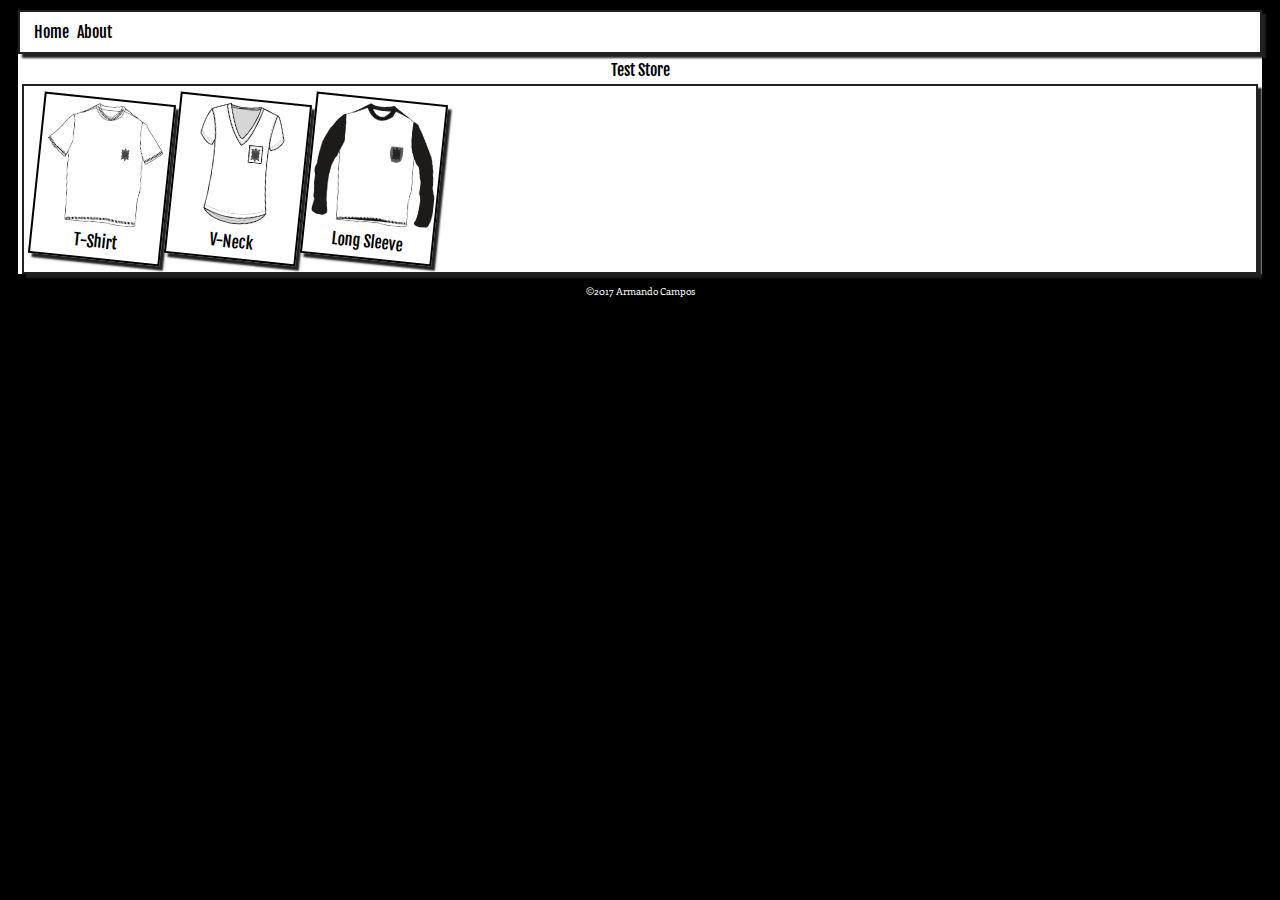
==== index.html @ b6cafa7c "Add files via upload" ====
<!DOCTYPE HTMl>
<html>
<head>
<title>Test Store</title>
<style>
@import url(index.css);
@import url('https://fonts.googleapis.com/css?family=Merriweather');
@import url('https://fonts.googleapis.com/css?family=Libre+Baskerville');
@import url('https://fonts.googleapis.com/css?family=Enriqueta');
@import url('https://fonts.googleapis.com/css?family=Fjalla+One');
</style>
<link rel="icon" type="image/png" href="favicon-16x16.png" sizes="16x16">
<link rel="icon" type="image/png" href="favicon-32x32.png" sizes="32x32">
<link rel="icon" type="image/png" href="favicon-196x196.png" sizes="196x196">
</head>
<body onload="init(4); rad_default(0, 0); rad_default(1, 0); rad_default(2, 0);">

<div id="wrapper">

<div class="area" style="padding: 0px; margin: 6px 0px;">
	<div class="nav">
		<ul>
			<li class="navb" onclick="navigate(0);">Home</li>
			<li class="navb" onclick="navigate(1);">About</li>
		</ul>
	</div>
</div>

<div class="para centext tooltip">Test Store<span class="tooltiptext" id="ttip_item"></span></div>

<div class="area" style="padding: 10px; margin-bottom: 6px;">
	<div class="rads" id="rads3">
		<div class="rad rad_off" id="rad30"><div class="node_item" onclick="btn_setitem(0);" onmouseover="set_text('ttip_item', 'T-Shirt : $8');"><img src="assets/shirtsketch0white.png"/><span class="para">T-Shirt</span></div></div>
		<div class="rad rad_off" id="rad31"><div class="node_item" onclick="btn_setitem(1);" onmouseover="set_text('ttip_item', 'V-Neck : $10');"><img src="assets/shirtsketch1white.png"/><span class="para">V-Neck</span></div></div>
		<div class="rad rad_off" id="rad32"><div class="node_item" onclick="btn_setitem(2);" onmouseover="set_text('ttip_item', 'Long-Sleeve : $12');"><img src="assets/shirtsketch2white.png"/><span class="para">Long Sleeve</span></div></div>
	</div>
</div>

<div id="storeform" class="form_off">
<div class="para centext">Test Store Form</div>
<div class="additional centext">Please Select a Size, Color, and Enter your desired Quantity...</div>

<div class="area" style="padding: 0px;">
<form action="" name="info">
	<fieldset>
	<div class="area" style="margin: 0px;">
	<img class="resize_s centered" id="displayshirt" src="assets/shirtsketch0white.png" />
	</div>
	<div class="area checkered" style="margin: 0px;">
	<span class="para c_white">[ Size ]</span><br>
	<!-- Custom Radio Button Experiment -->
	<div class="rads" id="rads0">
		<div class="rad rad_off" id="rad00" onclick="node_activate(0, 0);"><div class="node_color bg_white">S</div></div>
		<div class="rad rad_off" id="rad01" onclick="node_activate(0, 1);"><div class="node_color bg_white">M</div></div>
		<div class="rad rad_off" id="rad02" onclick="node_activate(0, 2);"><div class="node_color bg_white">L</div></div>
		<div class="rad rad_off" id="rad03" onclick="node_activate(0, 3);"><div class="node_color bg_white">XL</div></div>
		<div class="rad rad_off" id="rad04" onclick="node_activate(0, 4);"><div class="node_color bg_white">2XL</div></div>
	</div>
	<br><br>
	<span class="para c_white">[ Color ]</span><br>
	<!-- Custom Radio Button Experiment -->
	<div class="rads" id="rads1">
		<div class="rad rad_off" id="rad10" onclick="node_activate(1, 0);"><div class="node_color bg_white">.</div></div>
		<div class="rad rad_off" id="rad11" onclick="node_activate(1, 1);"><div class="node_color bg_red">.</div></div>
		<div class="rad rad_off" id="rad12" onclick="node_activate(1, 2);"><div class="node_color bg_orange">.</div></div>
		<div class="rad rad_off" id="rad13" onclick="node_activate(1, 3);"><div class="node_color bg_yellow">.</div></div>
		<div class="rad rad_off" id="rad14" onclick="node_activate(1, 4);"><div class="node_color bg_green">.</div></div>
		<div class="rad rad_off" id="rad15" onclick="node_activate(1, 5);"><div class="node_color bg_blue">.</div></div>
		<div class="rad rad_off" id="rad16" onclick="node_activate(1, 6);"><div class="node_color bg_black">.</div></div>
	</div>
	<br><br>
	<span class="para c_white">[ Quantity ]</span><br>
	<!--<input id="i_quant" type="text" name="quantity">-->
	<div class="rads" id="rads2">
		<div class="rad rad_off" id="rad20" onclick="node_activate(2, 0);"><div class="node_color bg_white">1</div></div>
		<div class="rad rad_off" id="rad21" onclick="node_activate(2, 1);"><div class="node_color bg_white">2</div></div>
		<div class="rad rad_off" id="rad22" onclick="node_activate(2, 2);"><div class="node_color bg_white">3</div></div>
		<div class="rad rad_off" id="rad23" onclick="node_activate(2, 3);"><div class="node_color bg_white">5</div></div>
		<div class="rad rad_off" id="rad24" onclick="node_activate(2, 4);"><div class="node_color bg_white">9</div></div>
		<div class="rad rad_off" id="rad25" onclick="node_activate(2, 5);"><div class="node_color bg_white">12</div></div>
		<div class="rad rad_off" id="rad26" onclick="node_activate(2, 6);"><div class="node_color bg_white">Custom</div></div>
		<div id="quantcustom" class="hide">
			<input id="i_quant" type="text" name="quant">
		</div>
	</div>
	</div>
	<br>
	<input id="b_nxt" class="btn" onclick="return btn_nxt();" type="submit" value="NEXT">
	<span class="notif invalid_off" id="notif_invalid">Name is invalid...</span>

	<div id="purchaseform" class="form_off">
	<div class="area checkered" style="margin: 0px;">
	<span class="c_white">[ Name ]</span><br>
	<input id="i_name" type="text" name="firstname">
	</div>
	<div class="divider2">...</div>
	<span id="selitem" class="additional" style="display: block;">[ test ]</span>
	<input class="btn" onclick="return btn_submit();" class="sub" type="submit" value="ADD TO CART">
	<span class="notif invalid_off" id="notif_invalidsub">Please fill All required fields...</span>
	</div>
	</fieldset>
</form>
</div>
</div>

</div>

<div class="additional" id="footer">
	©2017 Armando Campos
</div>

<!-- Import -->
<script src="https://ajax.googleapis.com/ajax/libs/jquery/3.1.1/jquery.min.js"></script>
<script src="index.js"></script>
</body>
</html>
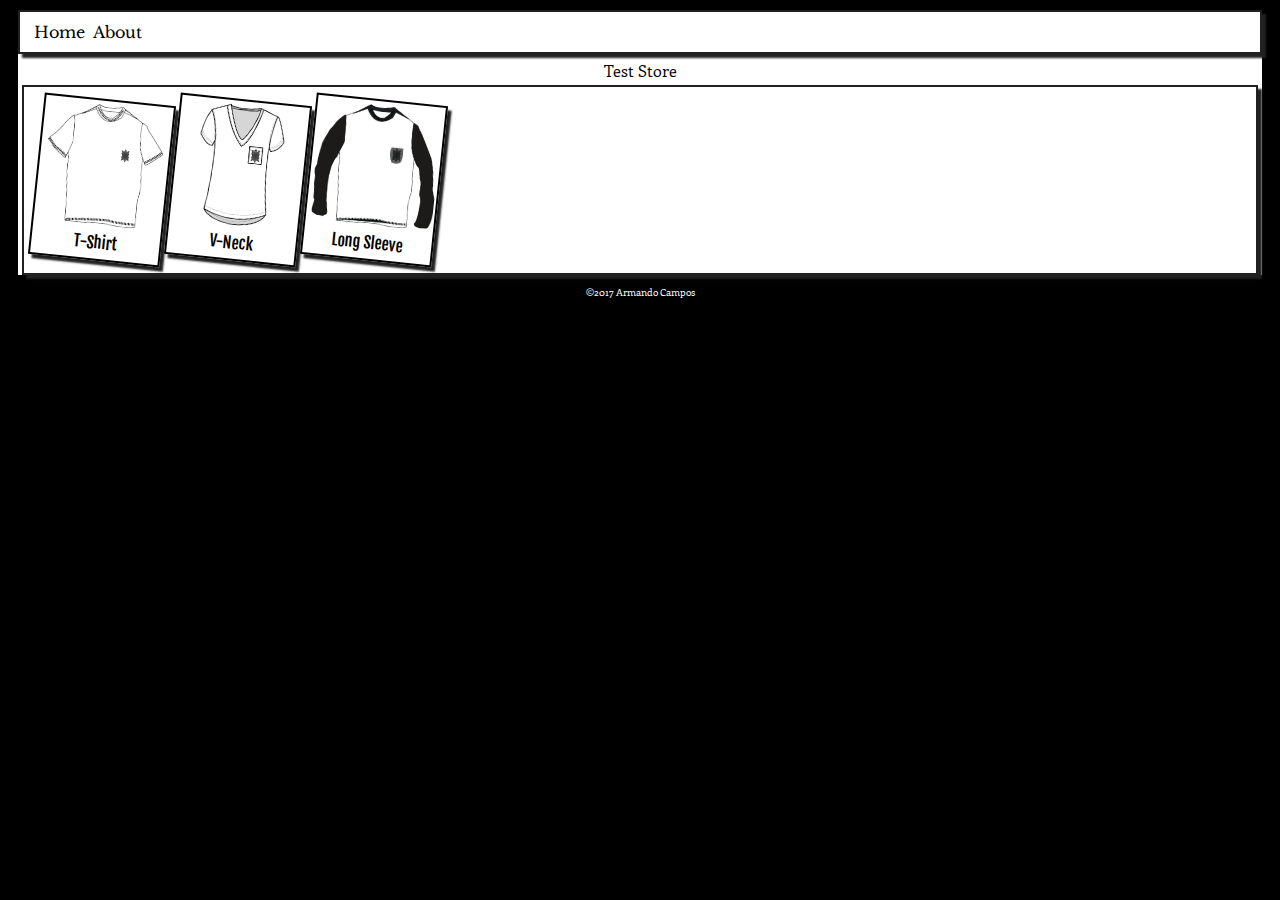
==== commit ab4ee2e5: "Add files via upload" ====
--- a/index.html
+++ b/index.html
@@ -8,6 +8,7 @@
 @import url('https://fonts.googleapis.com/css?family=Libre+Baskerville');
 @import url('https://fonts.googleapis.com/css?family=Enriqueta');
 @import url('https://fonts.googleapis.com/css?family=Fjalla+One');
+@import url('https://fonts.googleapis.com/css?family=Roboto+Condensed');
 </style>
 <link rel="icon" type="image/png" href="favicon-16x16.png" sizes="16x16">
 <link rel="icon" type="image/png" href="favicon-32x32.png" sizes="32x32">
@@ -26,7 +27,7 @@
 	</div>
 </div>
 
-<div class="para centext tooltip">Test Store<span class="tooltiptext" id="ttip_item"></span></div>
+<div class="para centext tooltip fnt_enr">Test Store<span class="tooltiptext fnt_enr" id="ttip_item"></span></div>
 
 <div class="area" style="padding: 10px; margin-bottom: 6px;">
 	<div class="rads" id="rads3">
@@ -37,7 +38,7 @@
 </div>
 
 <div id="storeform" class="form_off">
-<div class="para centext">Test Store Form</div>
+<div class="para centext fnt_fja">Test Store Form</div>
 <div class="additional centext">Please Select a Size, Color, and Enter your desired Quantity...</div>
 
 <div class="area" style="padding: 0px;">
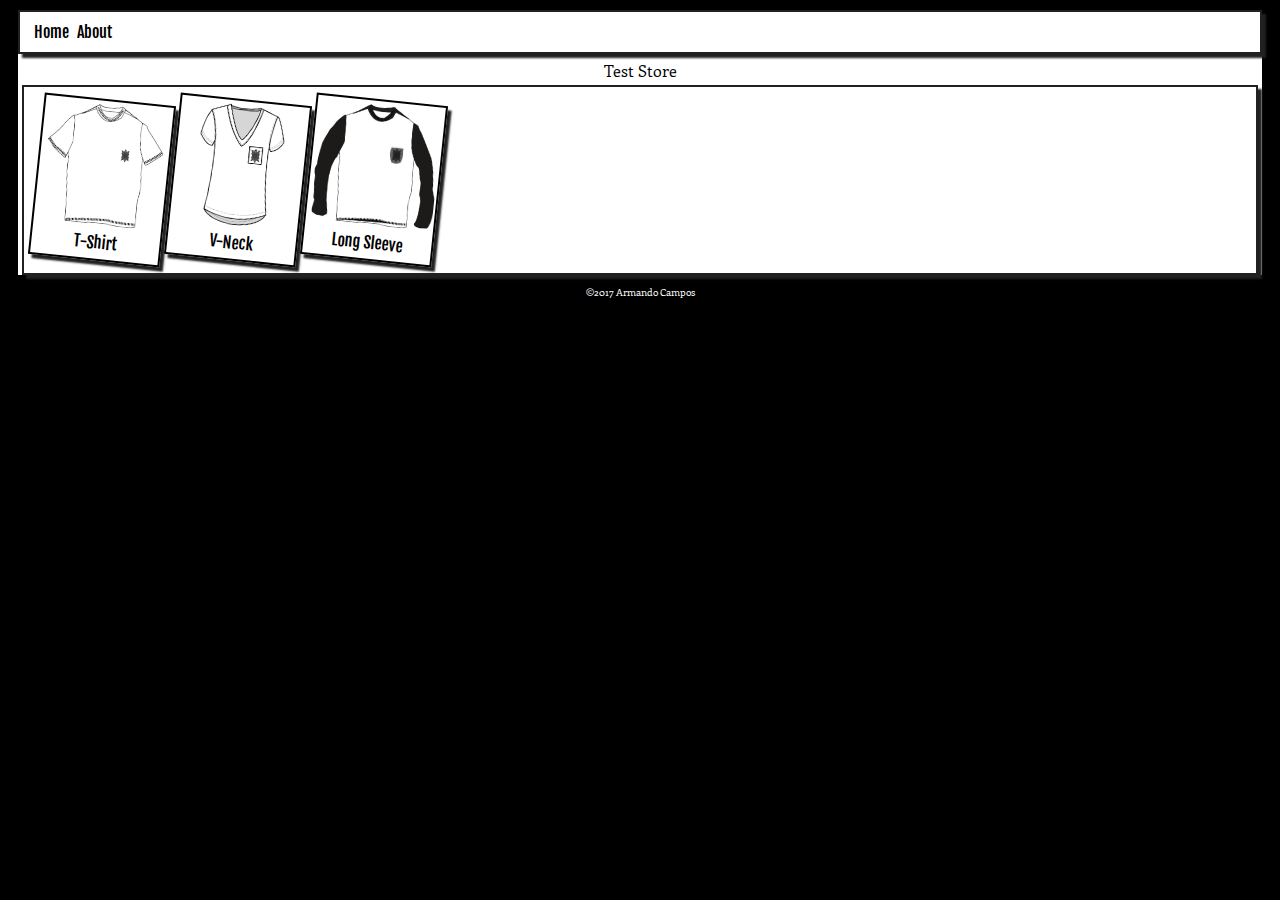
==== commit 6483f95f: "Add files via upload" ====
--- a/index.html
+++ b/index.html
@@ -9,6 +9,7 @@
 @import url('https://fonts.googleapis.com/css?family=Enriqueta');
 @import url('https://fonts.googleapis.com/css?family=Fjalla+One');
 @import url('https://fonts.googleapis.com/css?family=Roboto+Condensed');
+@import url('https://fonts.googleapis.com/css?family=Bitter');
 </style>
 <link rel="icon" type="image/png" href="favicon-16x16.png" sizes="16x16">
 <link rel="icon" type="image/png" href="favicon-32x32.png" sizes="32x32">
@@ -21,8 +22,8 @@
 <div class="area" style="padding: 0px; margin: 6px 0px;">
 	<div class="nav">
 		<ul>
-			<li class="navb" onclick="navigate(0);">Home</li>
-			<li class="navb" onclick="navigate(1);">About</li>
+			<li class="navb fnt_fja" onclick="navigate(0);">Home</li>
+			<li class="navb fnt_fja" onclick="navigate(1);">About</li>
 		</ul>
 	</div>
 </div>
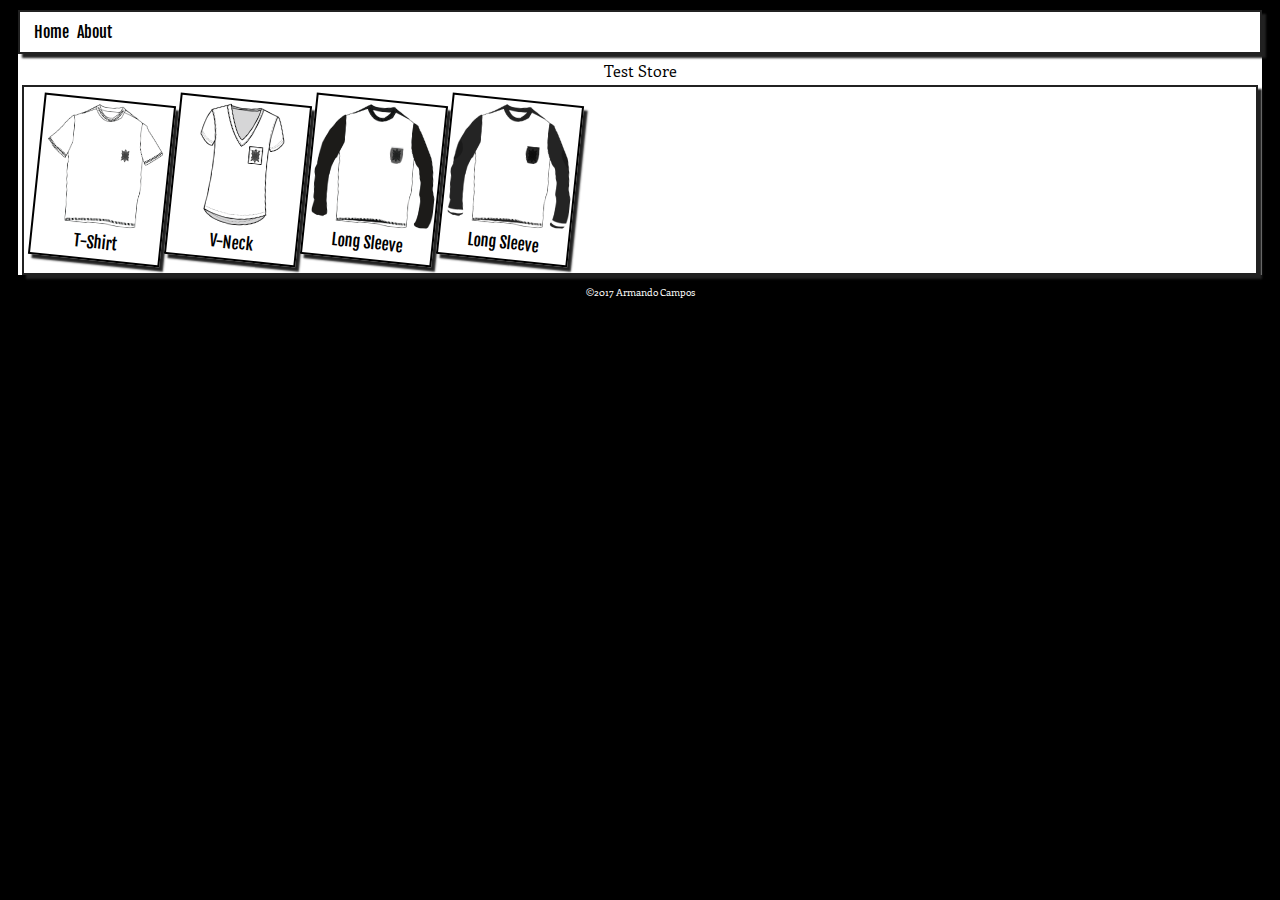
==== commit fb360112: "Add files via upload" ====
--- a/index.html
+++ b/index.html
@@ -10,13 +10,13 @@
 @import url('https://fonts.googleapis.com/css?family=Fjalla+One');
 @import url('https://fonts.googleapis.com/css?family=Roboto+Condensed');
 @import url('https://fonts.googleapis.com/css?family=Bitter');
+@import url('https://fonts.googleapis.com/css?family=Anton');
 </style>
 <link rel="icon" type="image/png" href="favicon-16x16.png" sizes="16x16">
 <link rel="icon" type="image/png" href="favicon-32x32.png" sizes="32x32">
 <link rel="icon" type="image/png" href="favicon-196x196.png" sizes="196x196">
 </head>
 <body onload="init(4); rad_default(0, 0); rad_default(1, 0); rad_default(2, 0);">
-
 <div id="wrapper">
 
 <div class="area" style="padding: 0px; margin: 6px 0px;">
@@ -35,6 +35,7 @@
 		<div class="rad rad_off" id="rad30"><div class="node_item" onclick="btn_setitem(0);" onmouseover="set_text('ttip_item', 'T-Shirt : $8');"><img src="assets/shirtsketch0white.png"/><span class="para">T-Shirt</span></div></div>
 		<div class="rad rad_off" id="rad31"><div class="node_item" onclick="btn_setitem(1);" onmouseover="set_text('ttip_item', 'V-Neck : $10');"><img src="assets/shirtsketch1white.png"/><span class="para">V-Neck</span></div></div>
 		<div class="rad rad_off" id="rad32"><div class="node_item" onclick="btn_setitem(2);" onmouseover="set_text('ttip_item', 'Long-Sleeve : $12');"><img src="assets/shirtsketch2white.png"/><span class="para">Long Sleeve</span></div></div>
+		<div class="rad rad_off" id="rad33"><div class="node_item" onclick="btn_setitem(3);" onmouseover="set_text('ttip_item', 'Long-Sleeve : $14');"><img src="assets/shirtsketch3white.png"/><span class="para">Long Sleeve</span></div></div>
 	</div>
 </div>
 
@@ -45,8 +46,9 @@
 <div class="area" style="padding: 0px;">
 <form action="" name="info">
 	<fieldset>
-	<div class="area" style="margin: 0px;">
+	<div class="area centered" style="margin: 0px;">
 	<img class="resize_s centered" id="displayshirt" src="assets/shirtsketch0white.png" />
+	<p class="additional centext" id="displaytext">testing</p>
 	</div>
 	<div class="area checkered" style="margin: 0px;">
 	<span class="para c_white">[ Size ]</span><br>
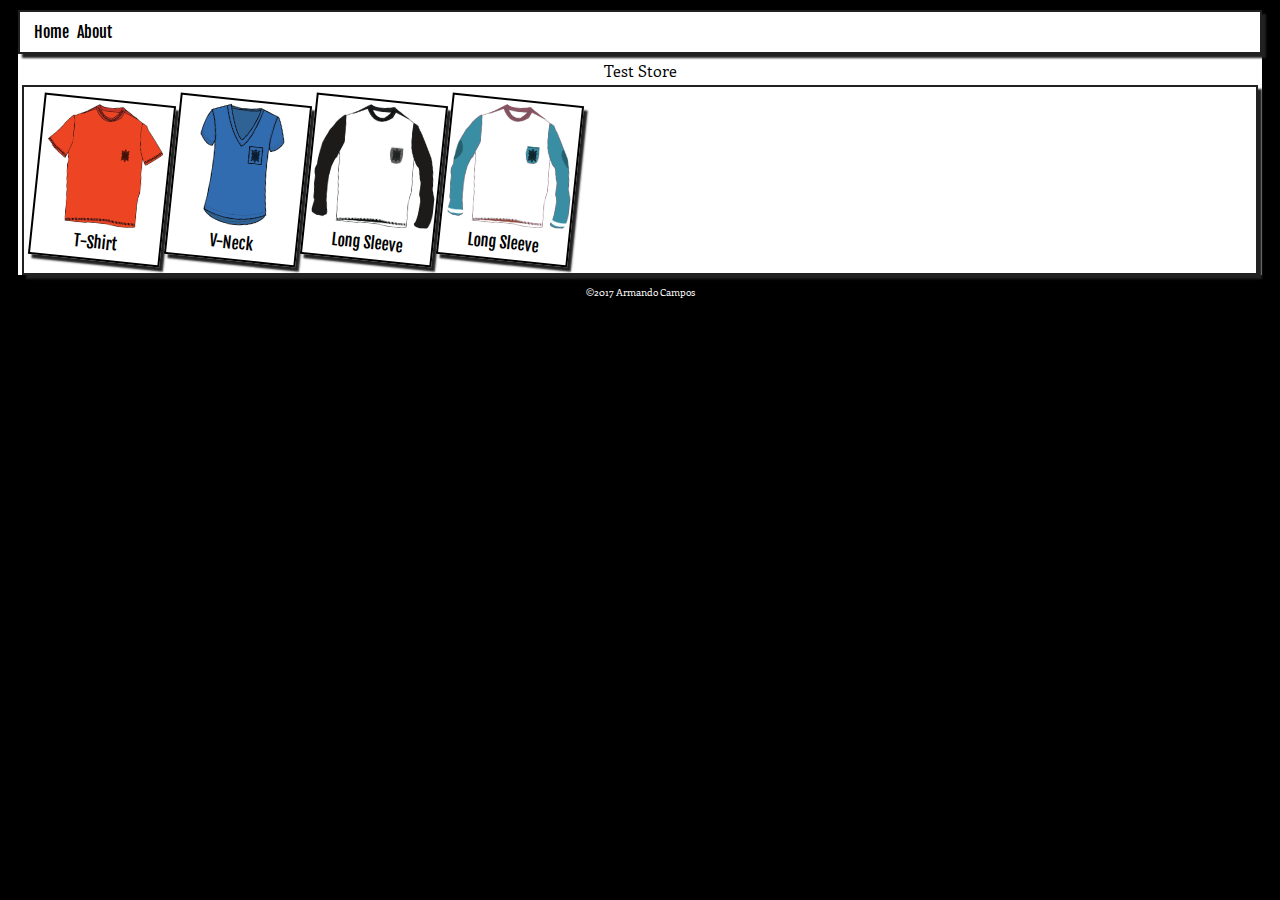
==== commit d5d67139: "Add files via upload" ====
--- a/index.html
+++ b/index.html
@@ -32,10 +32,10 @@
 
 <div class="area" style="padding: 10px; margin-bottom: 6px;">
 	<div class="rads" id="rads3">
-		<div class="rad rad_off" id="rad30"><div class="node_item" onclick="btn_setitem(0);" onmouseover="set_text('ttip_item', 'T-Shirt : $8');"><img src="assets/shirtsketch0white.png"/><span class="para">T-Shirt</span></div></div>
-		<div class="rad rad_off" id="rad31"><div class="node_item" onclick="btn_setitem(1);" onmouseover="set_text('ttip_item', 'V-Neck : $10');"><img src="assets/shirtsketch1white.png"/><span class="para">V-Neck</span></div></div>
+		<div class="rad rad_off" id="rad30"><div class="node_item" onclick="btn_setitem(0);" onmouseover="set_text('ttip_item', 'T-Shirt : $8');"><img src="assets/shirtsketch0red.png"/><span class="para">T-Shirt</span></div></div>
+		<div class="rad rad_off" id="rad31"><div class="node_item" onclick="btn_setitem(1);" onmouseover="set_text('ttip_item', 'V-Neck : $10');"><img src="assets/shirtsketch1blue.png"/><span class="para">V-Neck</span></div></div>
 		<div class="rad rad_off" id="rad32"><div class="node_item" onclick="btn_setitem(2);" onmouseover="set_text('ttip_item', 'Long-Sleeve : $12');"><img src="assets/shirtsketch2white.png"/><span class="para">Long Sleeve</span></div></div>
-		<div class="rad rad_off" id="rad33"><div class="node_item" onclick="btn_setitem(3);" onmouseover="set_text('ttip_item', 'Long-Sleeve : $14');"><img src="assets/shirtsketch3white.png"/><span class="para">Long Sleeve</span></div></div>
+		<div class="rad rad_off" id="rad33"><div class="node_item" onclick="btn_setitem(3);" onmouseover="set_text('ttip_item', 'Long-Sleeve : $14');"><img src="assets/shirtsketch3blue.png"/><span class="para">Long Sleeve</span></div></div>
 	</div>
 </div>
 
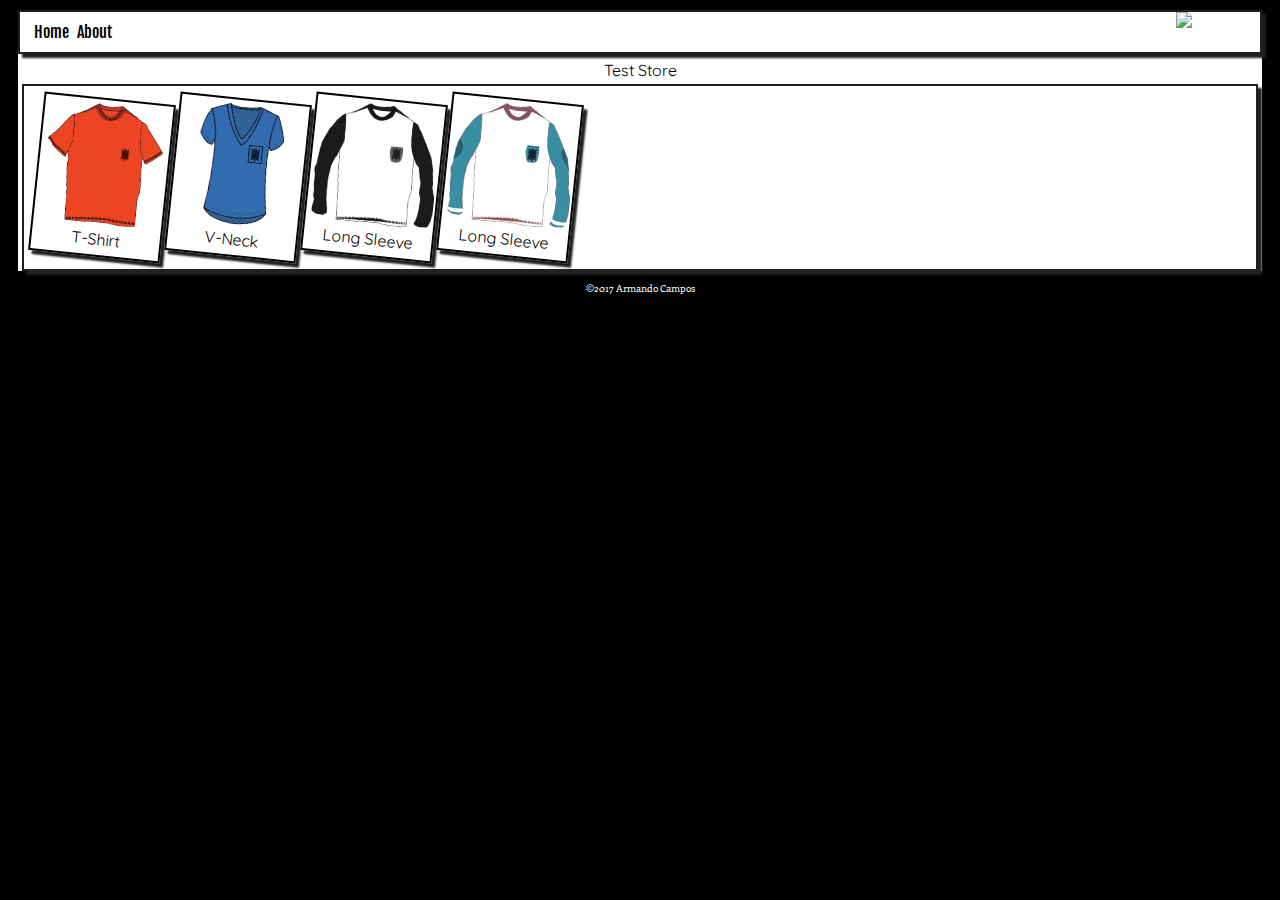
==== commit 3dd4352c: "Add files via upload" ====
--- a/index.html
+++ b/index.html
@@ -11,6 +11,7 @@
 @import url('https://fonts.googleapis.com/css?family=Roboto+Condensed');
 @import url('https://fonts.googleapis.com/css?family=Bitter');
 @import url('https://fonts.googleapis.com/css?family=Anton');
+@import url('https://fonts.googleapis.com/css?family=Quicksand');
 </style>
 <link rel="icon" type="image/png" href="favicon-16x16.png" sizes="16x16">
 <link rel="icon" type="image/png" href="favicon-32x32.png" sizes="32x32">
@@ -26,6 +27,7 @@
 			<li class="navb fnt_fja" onclick="navigate(1);">About</li>
 		</ul>
 	</div>
+	<img class="photo" style="float: right; padding-right: 20px;" src="assets/LogoFull.png" />
 </div>
 
 <div class="para centext tooltip fnt_enr">Test Store<span class="tooltiptext fnt_enr" id="ttip_item"></span></div>
@@ -94,7 +96,7 @@
 
 	<div id="purchaseform" class="form_off">
 	<div class="area checkered" style="margin: 0px;">
-	<span class="c_white">[ Name ]</span><br>
+	<span class="para c_white">[ Name ]</span><br>
 	<input id="i_name" type="text" name="firstname">
 	</div>
 	<div class="divider2">...</div>
